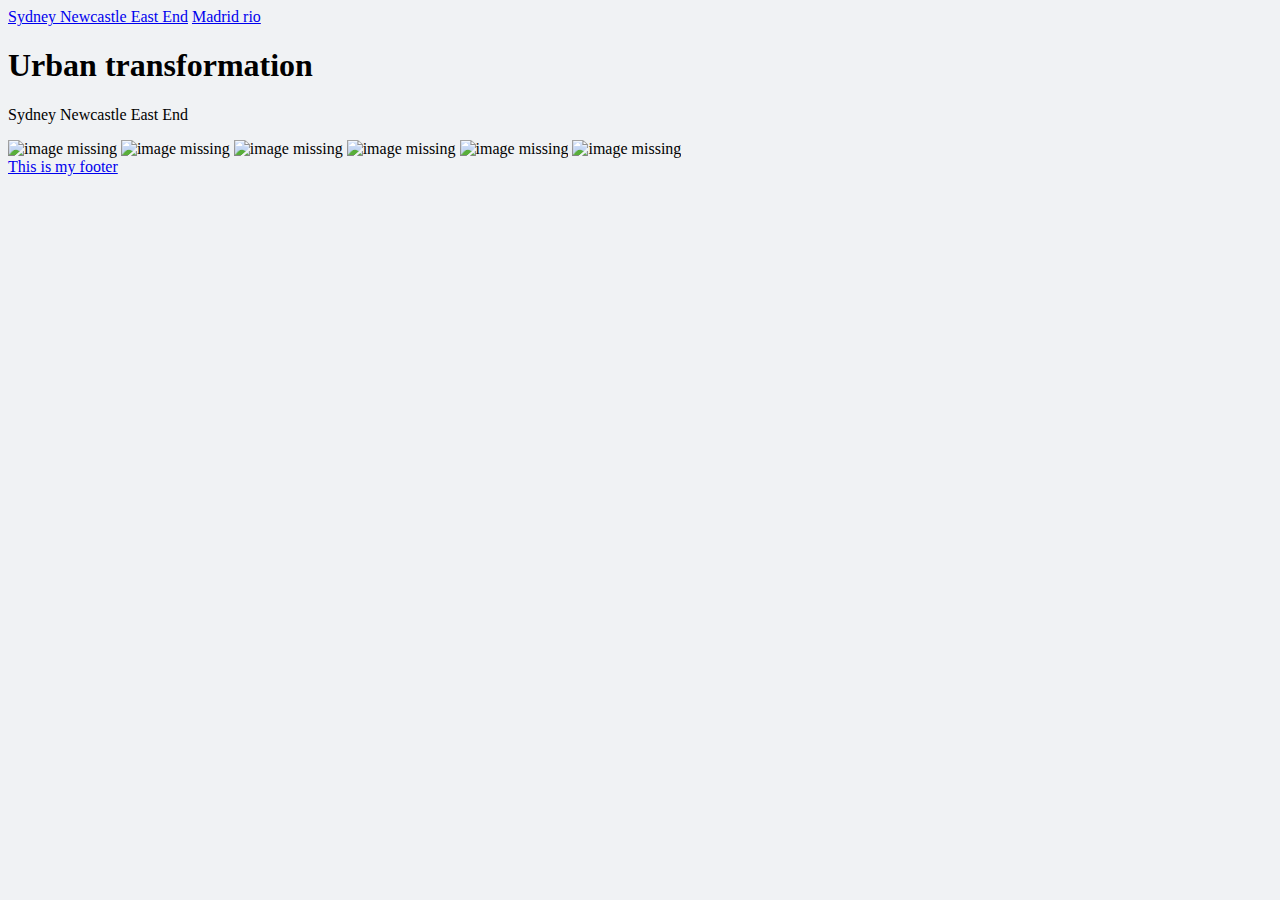
==== index.html @ 7683aa0b "Update index.html" ====
<!DOCTYPE html>
<html>

<head>
  <title>urban transformation site</title>
  <link rel="stylesheet" type="text/css" href="style.css"/>
</head>
  
  <body>
        <div class="topnav" id="myTopNav">
        <a href="index.html">Sydney Newcastle East End</a> 
         <a href="Madrid rio.html">Madrid rio</a> 

        </div>

  <h1>Urban transformation </h1>
  <p>Sydney Newcastle East End</p>
  <image src="PIC/NEW3.png" alt="image missing" />


  <image src="PIC/NEW (1).jpg" alt="image missing" />
    
 
  <image src="PIC/NEW (2).jpg" alt="image missing" />
    
 
  <image src="PIC/NEW4.jpg" alt="image missing" />
    
  
  <image src="PIC/NEW5.jpg" alt="image missing" />
    
     
  <image src="PIC/NEW S.jpg" alt="image missing" />
    
  <footer>
    <a href="https://github.com/sniperkar/CODE1230-Urban-Modelling-Assignment-1-">This is my footer</a>
  </footer>
</body>
</html>
---- style.css ----
html, body {
  font-family: 'Open Sans', serif;
  background: #F0F2F4;
}
.card {
  margin-bottom: 3rem;
}
.content-wrapper {
  margin-top: 3rem;
}
.card-footer-item {
  font-size: 12px;
  font-weight: bold;
  color: #666;
}
.card-header-title {
  display: block;
}
.card-content p {
  margin-bottom: 2rem;
}
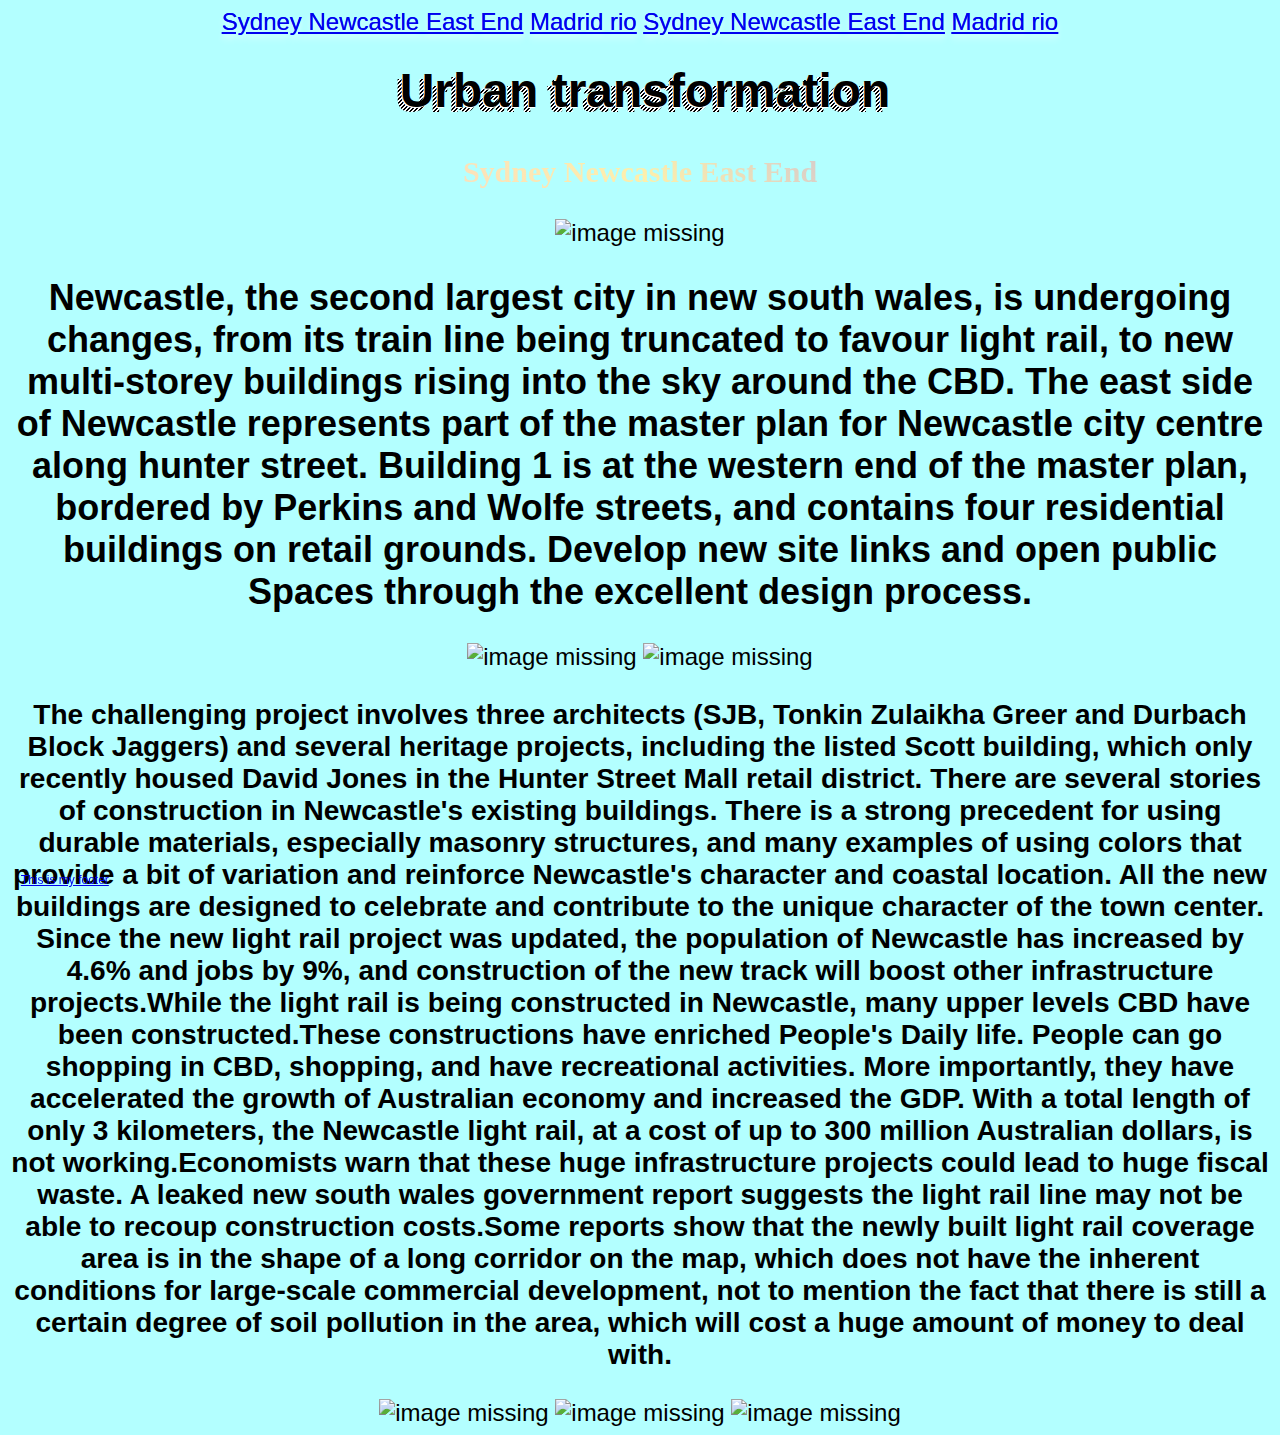
==== commit ed9cce2f: "Update index.html" ====
--- a/index.html
+++ b/index.html
@@ -11,19 +11,28 @@
         <div class="topnav" id="myTopNav">
         <a href="index.html">Sydney Newcastle East End</a> 
          <a href="Madrid rio.html">Madrid rio</a> 
+         <a href="diagram N.html">Sydney Newcastle East End</a> 
+         <a href="diagram M.html">Madrid rio</a> 
 
         </div>
 
   <h1>Urban transformation </h1>
   <p>Sydney Newcastle East End</p>
   <image src="PIC/NEW3.png" alt="image missing" />
+    
 
+  <h2>Newcastle, the second largest city in new south wales, is undergoing changes, from its train line being truncated to favour light rail, to new multi-storey buildings rising into the sky around the CBD.
+The east side of Newcastle represents part of the master plan for Newcastle city centre along hunter street. Building 1 is at the western end of the master plan, bordered by Perkins and Wolfe streets, and contains four residential buildings on retail grounds. Develop new site links and open public Spaces through the excellent design process. </h2>
 
   <image src="PIC/NEW (1).jpg" alt="image missing" />
     
  
   <image src="PIC/NEW (2).jpg" alt="image missing" />
-    
+    <h3>The challenging project involves three architects (SJB, Tonkin Zulaikha Greer and Durbach Block Jaggers) and several heritage projects, including the listed Scott building, which only recently housed David Jones in the Hunter Street Mall retail district.
+There are several stories of construction in Newcastle's existing buildings. There is a strong precedent for using durable materials, especially masonry structures, and many examples of using colors that provide a bit of variation and reinforce Newcastle's character and coastal location. All the new buildings are designed to celebrate and contribute to the unique character of the town center.
+Since the new light rail project was updated, the population of Newcastle has increased by 4.6% and jobs by 9%, and construction of the new track will boost other infrastructure projects.While the light rail is being constructed in Newcastle, many upper levels CBD have been constructed.These constructions have enriched People's Daily life. People can go shopping in CBD, shopping, and have recreational activities. More importantly, they have accelerated the growth of Australian economy and increased the GDP.
+
+With a total length of only 3 kilometers, the Newcastle light rail, at a cost of up to 300 million Australian dollars, is not working.Economists warn that these huge infrastructure projects could lead to huge fiscal waste. A leaked new south wales government report suggests the light rail line may not be able to recoup construction costs.Some reports show that the newly built light rail coverage area is in the shape of a long corridor on the map, which does not have the inherent conditions for large-scale commercial development, not to mention the fact that there is still a certain degree of soil pollution in the area, which will cost a huge amount of money to deal with.</h3>
  
   <image src="PIC/NEW4.jpg" alt="image missing" />
     
--- a/style.css
+++ b/style.css
@@ -1,21 +1,72 @@
-html, body {
-  font-family: 'Open Sans', serif;
-  background: #F0F2F4;
+.topnav
+{
+  color: transparent;
+background-color : blue;
+text-shadow : rgba(255,255,255,0.5) 0 5px 6px, rgba(255,255,255,0.2) 1px 3px 3px;
+-webkit-background-clip : text;
 }
-.card {
-  margin-bottom: 3rem;
+
+
+
+h1
+{
+background: #EEE url([data-uri]) repeat;
+text-shadow: 5px -5px black, 4px -4px white;
+font-weight: bold;
+-webkit-text-fill-color: transparent;
+-webkit-background-clip: text }
+
+
+
+p {
+                font-weight: 600;
+                font-size: 30px;
+                font-family: "Microsoft YaHei";
+                color: #8c888b;
+                background: -webkit-linear-gradient(45deg, #70f7fe, #fbd7c6, #fdefac, #bfb5dd, #bed5f5);
+                -moz-linear-gradient(45deg, #70f7fe, #fbd7c6, #fdefac, #bfb5dd, #bed5f5);
+                -ms-linear-gradient(45deg, #70f7fe, #fbd7c6, #fdefac, #bfb5dd, #bed5f5);
+                color: transparent;
+                
+                -webkit-background-clip: text;
+              
+                animation: ran 10s linear infinite;
+             
+            }
+
+            @keyframes ran {
+                from {
+                    backgroud-position: 0 0;
+                }
+                to {
+                    background-position: 2000px 0;
+                }
+            }
+
+body {
+background: #b3ffff;
+text-align: center;
+font-family: Helvetica;
+font-size:24px;
 }
-.content-wrapper {
-  margin-top: 3rem;
+
+img {
+max-width:80%;
 }
-.card-footer-item {
-  font-size: 12px;
-  font-weight: bold;
-  color: #666;
+
+footer {
+position: fixed;
+bottom: 0;  
+padding: 1%;
+font-size:12px;
 }
-.card-header-title {
-  display: block;
+
+
+
+
+
+
+.topnav a:hover {
+background-color: #e6fff5;
+  color:#b3fff0;
 }
-.card-content p {
-  margin-bottom: 2rem;
-}
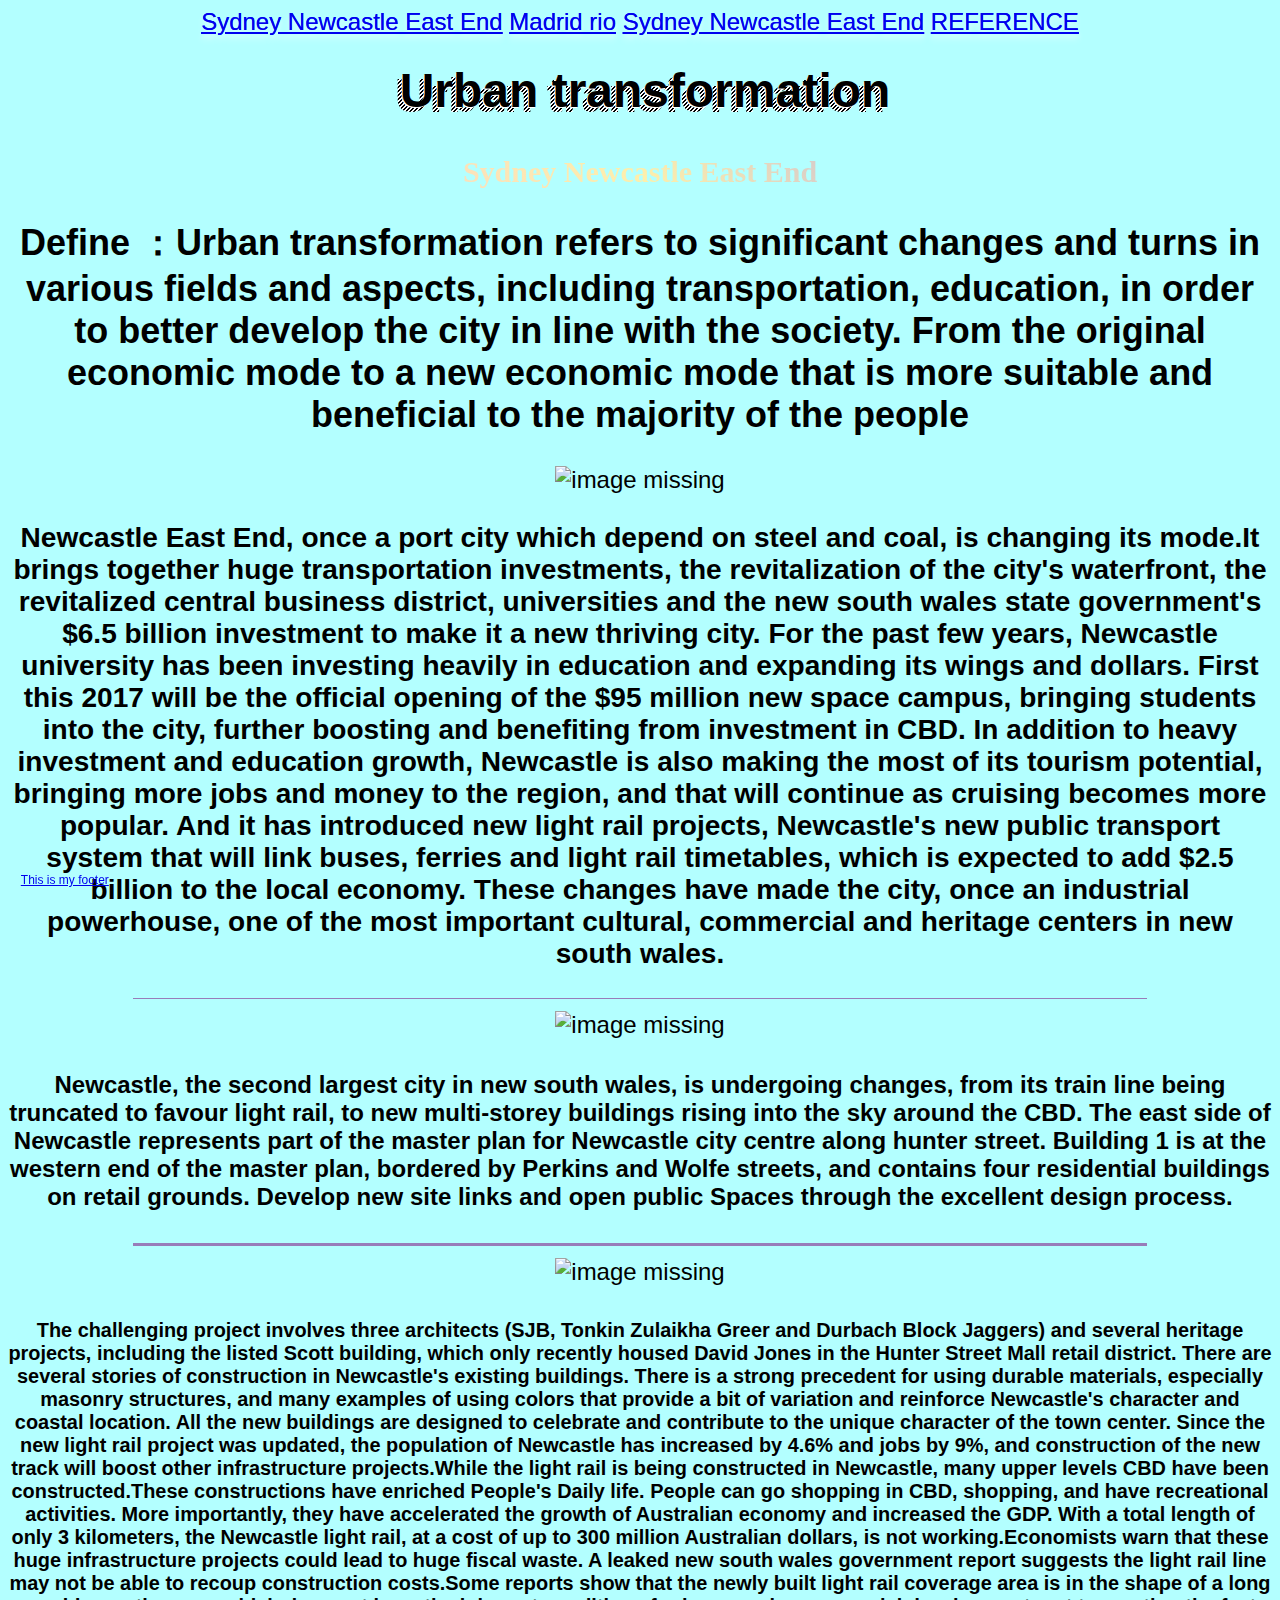
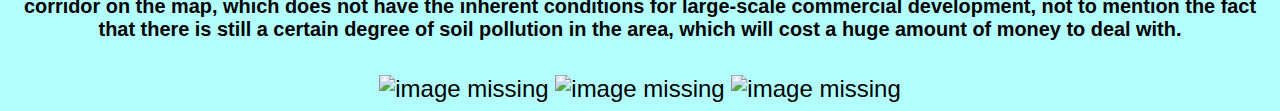
==== commit 89ae5648: "Update index.html" ====
--- a/index.html
+++ b/index.html
@@ -12,27 +12,45 @@
         <a href="index.html">Sydney Newcastle East End</a> 
          <a href="Madrid rio.html">Madrid rio</a> 
          <a href="diagram N.html">Sydney Newcastle East End</a> 
-         <a href="diagram M.html">Madrid rio</a> 
+         <a href="diagram M.html">REFERENCE</a> 
 
         </div>
 
   <h1>Urban transformation </h1>
   <p>Sydney Newcastle East End</p>
+  <h2>Define ：Urban transformation refers to significant changes and turns in various fields and aspects, including transportation, education, in order to better develop the city in line with the society. From the original economic mode to a new economic mode that is more suitable and beneficial to the majority of the people</h2>
+    
   <image src="PIC/NEW3.png" alt="image missing" />
+  <h3>Newcastle East End, once a port city which depend on steel and coal, is changing its mode.It brings together huge transportation investments, the revitalization of the city's waterfront, the revitalized central business district, universities and the new south wales state government's $6.5 billion investment to make it a new thriving city.
+
+
+For the past few years, Newcastle university has been investing heavily in education and expanding its wings and dollars.
+First this 2017 will be the official opening of the $95 million new space campus, bringing students into the city, further boosting and benefiting from investment in CBD.
+In addition to heavy investment and education growth, Newcastle is also making the most of its tourism potential, bringing more jobs and money to the region, and that will continue as cruising becomes more popular.
+And it has introduced new light rail projects, Newcastle's new public transport system that will link buses, ferries and light rail timetables, which is expected to add $2.5 billion to the local economy.
+These changes have made the city, once an industrial powerhouse, one of the most important cultural, commercial and heritage centers in new south wales.</h3>
+ 
     
+    <HR style="FILTER: progid:DXImageTransform.Microsoft.Shadow(color:#987cb9,direction:145,strength:15)" width="80%" color=#987cb9 SIZE=1>
+    
+    <image src="PIC/NEW (1).jpg" alt="image missing" />
+    
+    
+  <h4>Newcastle, the second largest city in new south wales, is undergoing changes, from its train line being truncated to favour light rail, to new multi-storey buildings rising into the sky around the CBD.
+The east side of Newcastle represents part of the master plan for Newcastle city centre along hunter street. Building 1 is at the western end of the master plan, bordered by Perkins and Wolfe streets, and contains four residential buildings on retail grounds. Develop new site links and open public Spaces through the excellent design process. </h4>
 
-  <h2>Newcastle, the second largest city in new south wales, is undergoing changes, from its train line being truncated to favour light rail, to new multi-storey buildings rising into the sky around the CBD.
-The east side of Newcastle represents part of the master plan for Newcastle city centre along hunter street. Building 1 is at the western end of the master plan, bordered by Perkins and Wolfe streets, and contains four residential buildings on retail grounds. Develop new site links and open public Spaces through the excellent design process. </h2>
-
-  <image src="PIC/NEW (1).jpg" alt="image missing" />
+    
+    <HR style="FILTER: progid:DXImageTransform.Microsoft.Shadow(color:#987cb9,direction:145,strength:15)" width="80%" color=#987cb9 SIZE=3>
+      
+  
     
  
   <image src="PIC/NEW (2).jpg" alt="image missing" />
-    <h3>The challenging project involves three architects (SJB, Tonkin Zulaikha Greer and Durbach Block Jaggers) and several heritage projects, including the listed Scott building, which only recently housed David Jones in the Hunter Street Mall retail district.
+    <h5>The challenging project involves three architects (SJB, Tonkin Zulaikha Greer and Durbach Block Jaggers) and several heritage projects, including the listed Scott building, which only recently housed David Jones in the Hunter Street Mall retail district.
 There are several stories of construction in Newcastle's existing buildings. There is a strong precedent for using durable materials, especially masonry structures, and many examples of using colors that provide a bit of variation and reinforce Newcastle's character and coastal location. All the new buildings are designed to celebrate and contribute to the unique character of the town center.
 Since the new light rail project was updated, the population of Newcastle has increased by 4.6% and jobs by 9%, and construction of the new track will boost other infrastructure projects.While the light rail is being constructed in Newcastle, many upper levels CBD have been constructed.These constructions have enriched People's Daily life. People can go shopping in CBD, shopping, and have recreational activities. More importantly, they have accelerated the growth of Australian economy and increased the GDP.
 
-With a total length of only 3 kilometers, the Newcastle light rail, at a cost of up to 300 million Australian dollars, is not working.Economists warn that these huge infrastructure projects could lead to huge fiscal waste. A leaked new south wales government report suggests the light rail line may not be able to recoup construction costs.Some reports show that the newly built light rail coverage area is in the shape of a long corridor on the map, which does not have the inherent conditions for large-scale commercial development, not to mention the fact that there is still a certain degree of soil pollution in the area, which will cost a huge amount of money to deal with.</h3>
+With a total length of only 3 kilometers, the Newcastle light rail, at a cost of up to 300 million Australian dollars, is not working.Economists warn that these huge infrastructure projects could lead to huge fiscal waste. A leaked new south wales government report suggests the light rail line may not be able to recoup construction costs.Some reports show that the newly built light rail coverage area is in the shape of a long corridor on the map, which does not have the inherent conditions for large-scale commercial development, not to mention the fact that there is still a certain degree of soil pollution in the area, which will cost a huge amount of money to deal with.</h5>
  
   <image src="PIC/NEW4.jpg" alt="image missing" />
     
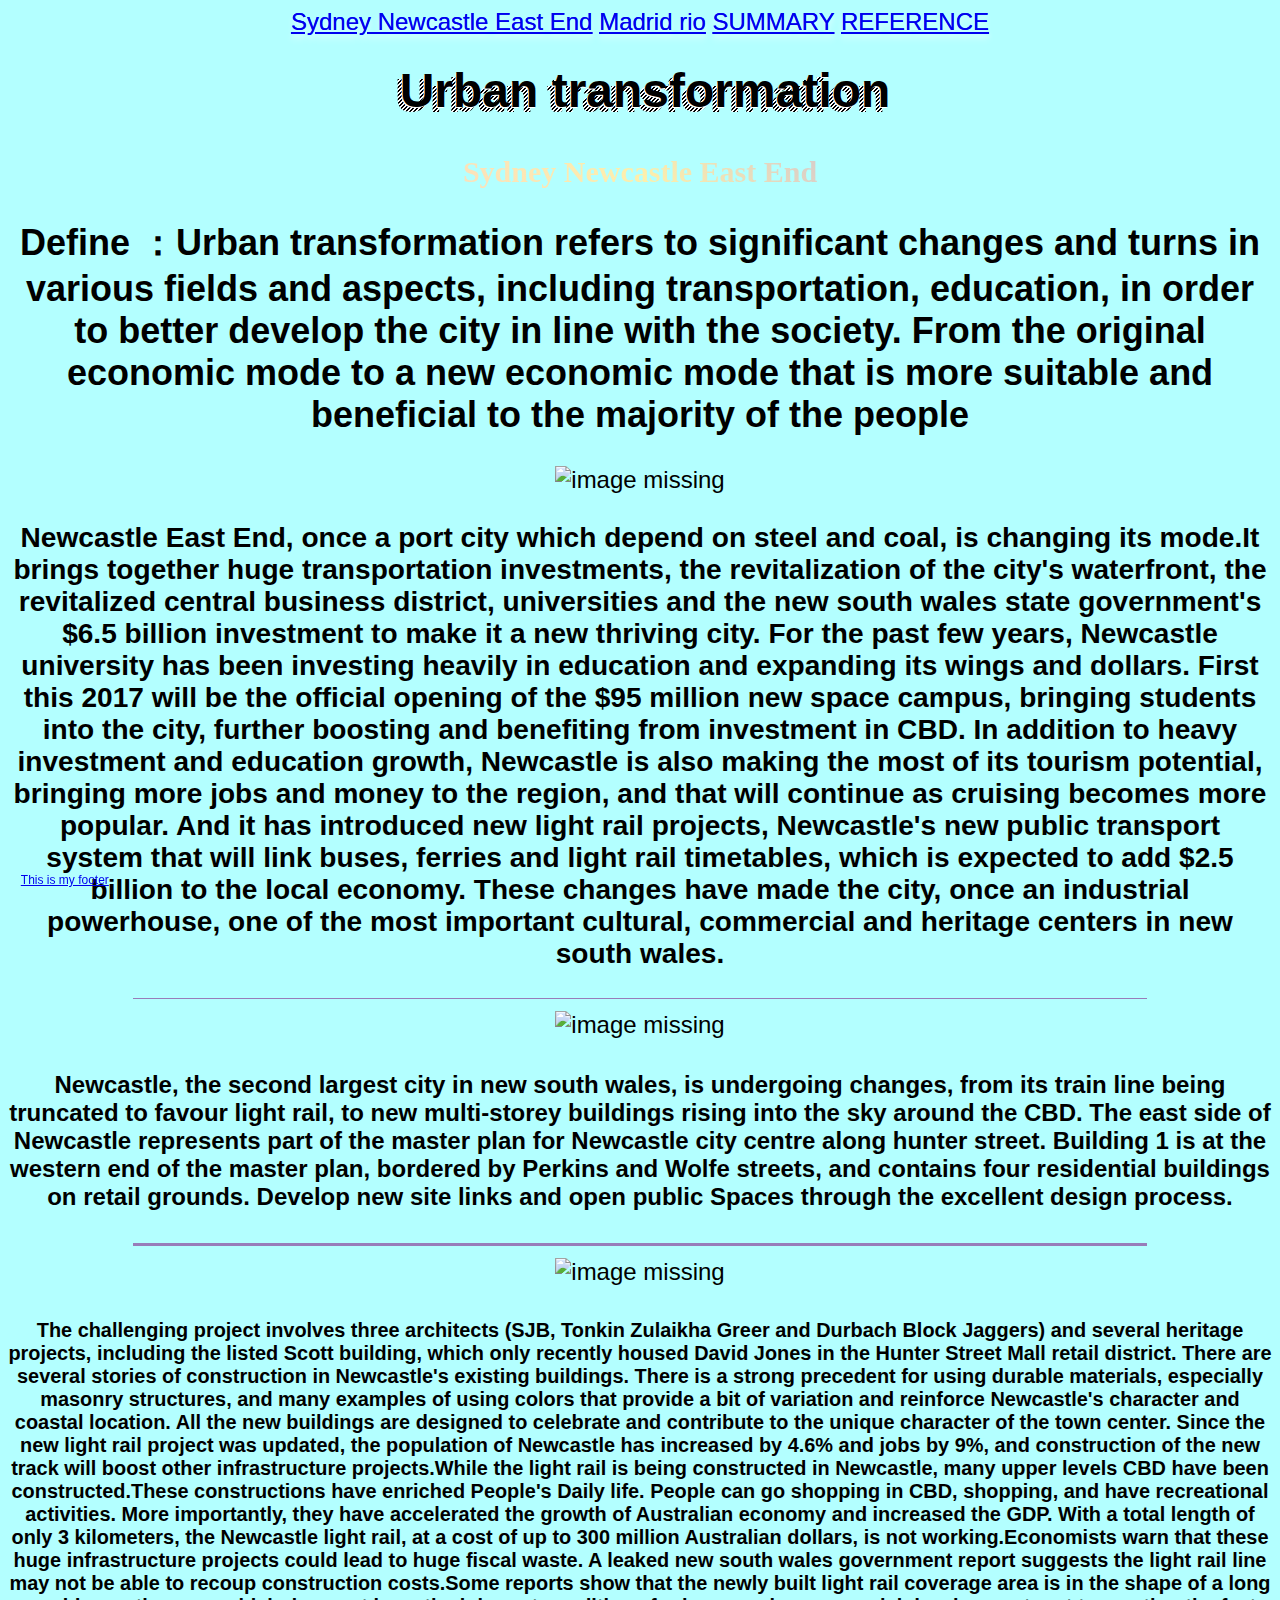
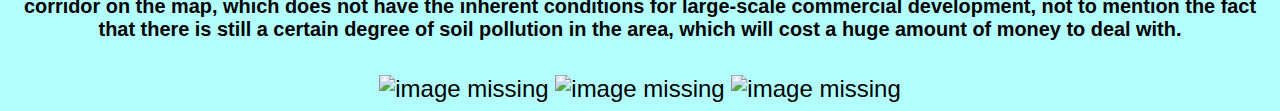
==== commit 8a84fa5d: "Update index.html" ====
--- a/index.html
+++ b/index.html
@@ -11,7 +11,7 @@
         <div class="topnav" id="myTopNav">
         <a href="index.html">Sydney Newcastle East End</a> 
          <a href="Madrid rio.html">Madrid rio</a> 
-         <a href="diagram N.html">Sydney Newcastle East End</a> 
+         <a href="diagram N.html">SUMMARY</a> 
          <a href="diagram M.html">REFERENCE</a> 
 
         </div>
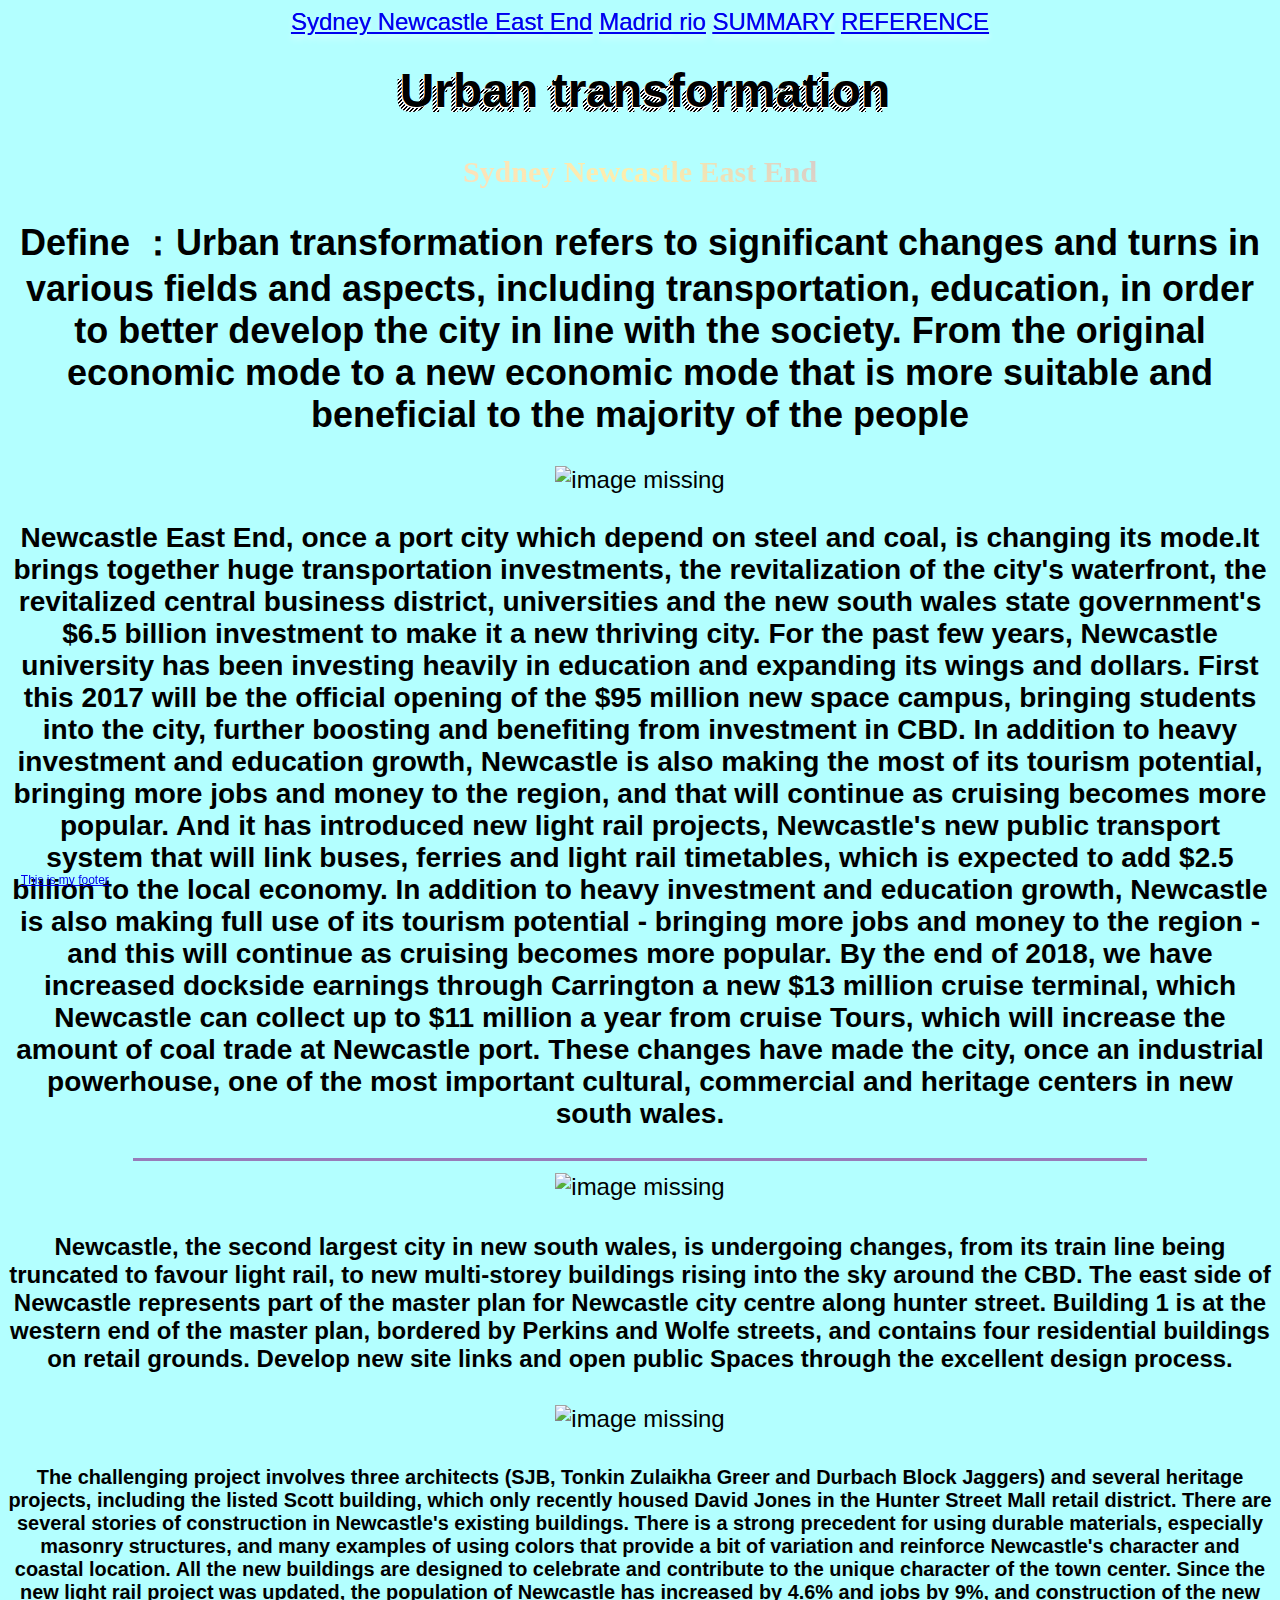
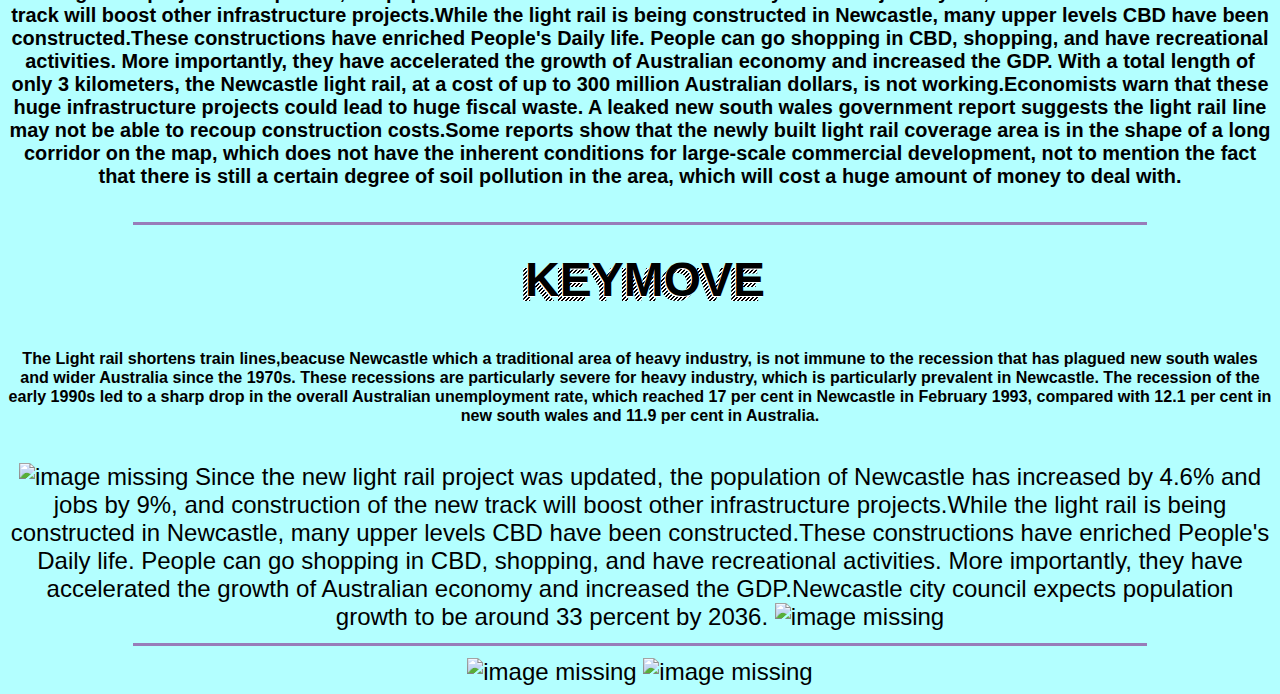
==== commit 5fd1ba93: "Update index.html" ====
--- a/index.html
+++ b/index.html
@@ -28,10 +28,11 @@
 First this 2017 will be the official opening of the $95 million new space campus, bringing students into the city, further boosting and benefiting from investment in CBD.
 In addition to heavy investment and education growth, Newcastle is also making the most of its tourism potential, bringing more jobs and money to the region, and that will continue as cruising becomes more popular.
 And it has introduced new light rail projects, Newcastle's new public transport system that will link buses, ferries and light rail timetables, which is expected to add $2.5 billion to the local economy.
+In addition to heavy investment and education growth, Newcastle is also making full use of its tourism potential - bringing more jobs and money to the region - and this will continue as cruising becomes more popular. By the end of 2018, we have increased dockside earnings through Carrington a new $13 million cruise terminal, which Newcastle can collect up to $11 million a year from cruise Tours, which will increase the amount of coal trade at Newcastle port.
 These changes have made the city, once an industrial powerhouse, one of the most important cultural, commercial and heritage centers in new south wales.</h3>
  
     
-    <HR style="FILTER: progid:DXImageTransform.Microsoft.Shadow(color:#987cb9,direction:145,strength:15)" width="80%" color=#987cb9 SIZE=1>
+    <HR style="FILTER: progid:DXImageTransform.Microsoft.Shadow(color:#987cb9,direction:145,strength:15)" width="80%" color=#987cb9 SIZE=3>
     
     <image src="PIC/NEW (1).jpg" alt="image missing" />
     
@@ -40,25 +41,37 @@
 The east side of Newcastle represents part of the master plan for Newcastle city centre along hunter street. Building 1 is at the western end of the master plan, bordered by Perkins and Wolfe streets, and contains four residential buildings on retail grounds. Develop new site links and open public Spaces through the excellent design process. </h4>
 
     
-    <HR style="FILTER: progid:DXImageTransform.Microsoft.Shadow(color:#987cb9,direction:145,strength:15)" width="80%" color=#987cb9 SIZE=3>
-      
+   
   
     
  
   <image src="PIC/NEW (2).jpg" alt="image missing" />
     <h5>The challenging project involves three architects (SJB, Tonkin Zulaikha Greer and Durbach Block Jaggers) and several heritage projects, including the listed Scott building, which only recently housed David Jones in the Hunter Street Mall retail district.
-There are several stories of construction in Newcastle's existing buildings. There is a strong precedent for using durable materials, especially masonry structures, and many examples of using colors that provide a bit of variation and reinforce Newcastle's character and coastal location. All the new buildings are designed to celebrate and contribute to the unique character of the town center.
+There are several stories of construction in Newcastle's existing buildings. There is a strong precedent for using durable materials, especially masonry structures, and many examples of using colors that provide a bit of variation and reinforce Newcastle's character and coastal location. 
+      All the new buildings are designed to celebrate and contribute to the unique character of the town center.
 Since the new light rail project was updated, the population of Newcastle has increased by 4.6% and jobs by 9%, and construction of the new track will boost other infrastructure projects.While the light rail is being constructed in Newcastle, many upper levels CBD have been constructed.These constructions have enriched People's Daily life. People can go shopping in CBD, shopping, and have recreational activities. More importantly, they have accelerated the growth of Australian economy and increased the GDP.
 
 With a total length of only 3 kilometers, the Newcastle light rail, at a cost of up to 300 million Australian dollars, is not working.Economists warn that these huge infrastructure projects could lead to huge fiscal waste. A leaked new south wales government report suggests the light rail line may not be able to recoup construction costs.Some reports show that the newly built light rail coverage area is in the shape of a long corridor on the map, which does not have the inherent conditions for large-scale commercial development, not to mention the fact that there is still a certain degree of soil pollution in the area, which will cost a huge amount of money to deal with.</h5>
- 
-  <image src="PIC/NEW4.jpg" alt="image missing" />
-    
   
-  <image src="PIC/NEW5.jpg" alt="image missing" />
+      <HR style="FILTER: progid:DXImageTransform.Microsoft.Shadow(color:#987cb9,direction:145,strength:15)" width="80%" color=#987cb9 SIZE=3>
+      
+  <h1>KEYMOVE</h1>
+     <h6>The Light rail shortens train lines,beacuse Newcastle which a traditional area of heavy industry, is not immune to the recession that has plagued new south wales and wider Australia since the 1970s. These recessions are particularly severe for heavy industry, which is particularly prevalent in Newcastle. The recession of the early 1990s led to a sharp drop in the overall Australian unemployment rate, which reached 17 per cent in Newcastle in February 1993, compared with 12.1 per cent in new south wales and 11.9 per cent in Australia.
+      </h6>
+      
+      <image src="  " alt="image missing" />
+      <h7>
+Since the new light rail project was updated, the population of Newcastle has increased by 4.6% and jobs by 9%, and construction of the new track will boost other infrastructure projects.While the light rail is being constructed in Newcastle, many upper levels CBD have been constructed.These constructions have enriched People's Daily life. People can go shopping in CBD, shopping, and have recreational activities. More importantly, they have accelerated the growth of Australian economy and increased the GDP.Newcastle city council expects population growth to be around 33 percent by 2036.</h7>
+        <image src="PIC/NEW S.jpg" alt="image missing" />
+      <HR style="FILTER: progid:DXImageTransform.Microsoft.Shadow(color:#987cb9,direction:145,strength:15)" width="80%" color=#987cb9 SIZE=3>
+     
+        
+        <image src="PIC/NEW4.jpg" alt="image missing" />
+        
+      <image src="PIC/NEW5.jpg" alt="image missing" />
     
      
-  <image src="PIC/NEW S.jpg" alt="image missing" />
+
     
   <footer>
     <a href="https://github.com/sniperkar/CODE1230-Urban-Modelling-Assignment-1-">This is my footer</a>
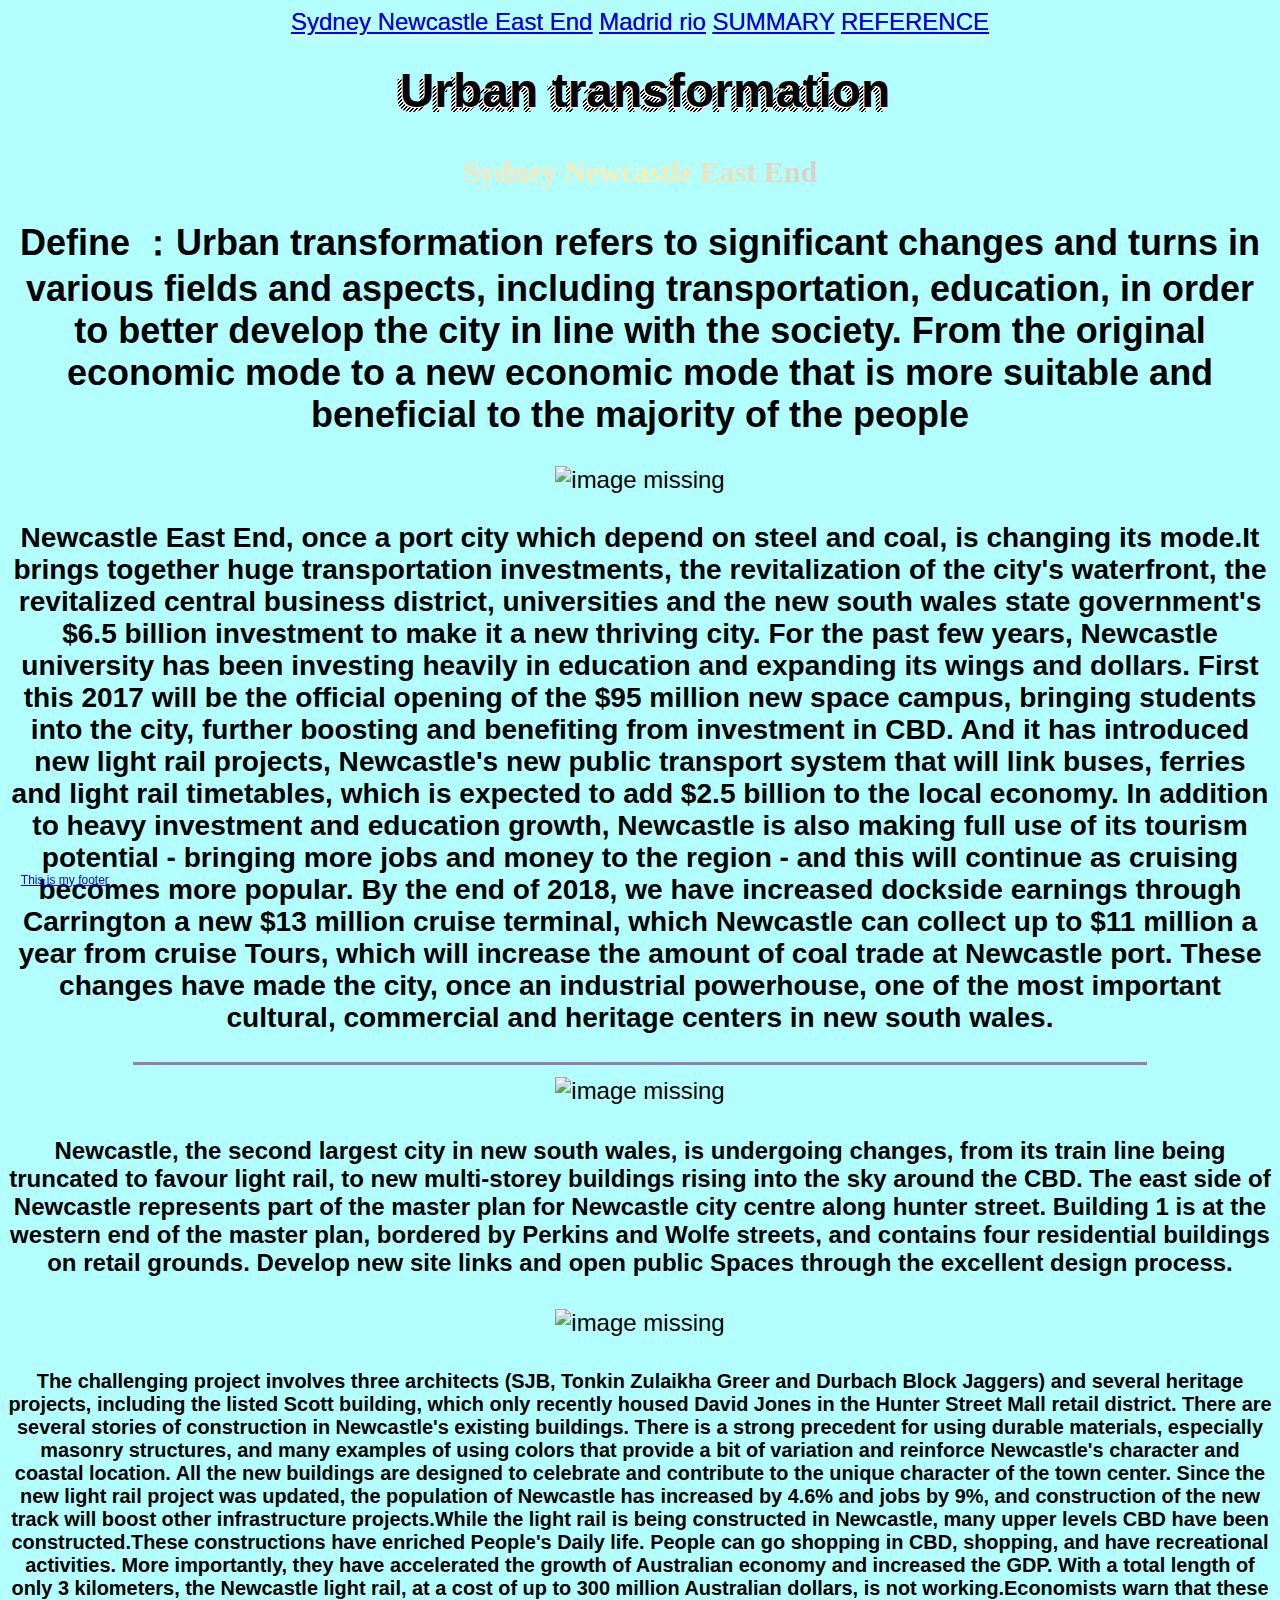
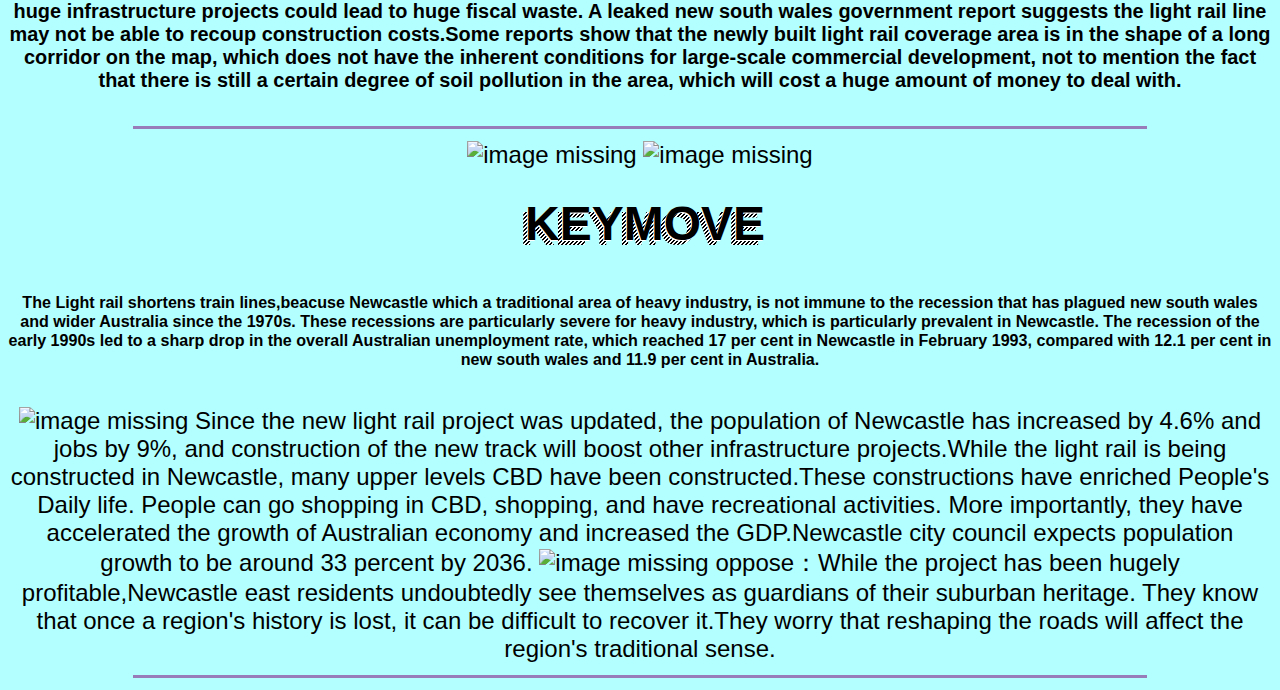
==== commit 13482051: "Update index.html" ====
--- a/index.html
+++ b/index.html
@@ -26,8 +26,9 @@
 
 For the past few years, Newcastle university has been investing heavily in education and expanding its wings and dollars.
 First this 2017 will be the official opening of the $95 million new space campus, bringing students into the city, further boosting and benefiting from investment in CBD.
-In addition to heavy investment and education growth, Newcastle is also making the most of its tourism potential, bringing more jobs and money to the region, and that will continue as cruising becomes more popular.
+
 And it has introduced new light rail projects, Newcastle's new public transport system that will link buses, ferries and light rail timetables, which is expected to add $2.5 billion to the local economy.
+    
 In addition to heavy investment and education growth, Newcastle is also making full use of its tourism potential - bringing more jobs and money to the region - and this will continue as cruising becomes more popular. By the end of 2018, we have increased dockside earnings through Carrington a new $13 million cruise terminal, which Newcastle can collect up to $11 million a year from cruise Tours, which will increase the amount of coal trade at Newcastle port.
 These changes have made the city, once an industrial powerhouse, one of the most important cultural, commercial and heritage centers in new south wales.</h3>
  
@@ -54,21 +55,29 @@
 With a total length of only 3 kilometers, the Newcastle light rail, at a cost of up to 300 million Australian dollars, is not working.Economists warn that these huge infrastructure projects could lead to huge fiscal waste. A leaked new south wales government report suggests the light rail line may not be able to recoup construction costs.Some reports show that the newly built light rail coverage area is in the shape of a long corridor on the map, which does not have the inherent conditions for large-scale commercial development, not to mention the fact that there is still a certain degree of soil pollution in the area, which will cost a huge amount of money to deal with.</h5>
   
       <HR style="FILTER: progid:DXImageTransform.Microsoft.Shadow(color:#987cb9,direction:145,strength:15)" width="80%" color=#987cb9 SIZE=3>
-      
+              
+        <image src="PIC/NEW4.jpg" alt="image missing" />
+        
+      <image src="PIC/NEW5.jpg" alt="image missing" />
+        
   <h1>KEYMOVE</h1>
      <h6>The Light rail shortens train lines,beacuse Newcastle which a traditional area of heavy industry, is not immune to the recession that has plagued new south wales and wider Australia since the 1970s. These recessions are particularly severe for heavy industry, which is particularly prevalent in Newcastle. The recession of the early 1990s led to a sharp drop in the overall Australian unemployment rate, which reached 17 per cent in Newcastle in February 1993, compared with 12.1 per cent in new south wales and 11.9 per cent in Australia.
       </h6>
       
       <image src="  " alt="image missing" />
       <h7>
-Since the new light rail project was updated, the population of Newcastle has increased by 4.6% and jobs by 9%, and construction of the new track will boost other infrastructure projects.While the light rail is being constructed in Newcastle, many upper levels CBD have been constructed.These constructions have enriched People's Daily life. People can go shopping in CBD, shopping, and have recreational activities. More importantly, they have accelerated the growth of Australian economy and increased the GDP.Newcastle city council expects population growth to be around 33 percent by 2036.</h7>
+Since the new light rail project was updated, the population of Newcastle has increased by 4.6% and jobs by 9%, and construction of the new track will boost other infrastructure projects.While the light rail is being constructed in Newcastle, many upper levels CBD have been constructed.These constructions have enriched People's Daily life. People can go shopping in CBD, shopping, and have recreational activities. More importantly, they have accelerated the growth of Australian economy and increased the GDP.Newcastle city council expects population growth to be around 33 percent by 2036.</h8>
+        
+        
+        
         <image src="PIC/NEW S.jpg" alt="image missing" />
+        
+        
+        <h8>
+          oppose：While the project has been hugely profitable,Newcastle east residents undoubtedly see themselves as guardians of their suburban heritage. They know that once a region's history is lost, it can be difficult to recover it.They worry that reshaping the roads will affect the region's traditional sense.</h8>
       <HR style="FILTER: progid:DXImageTransform.Microsoft.Shadow(color:#987cb9,direction:145,strength:15)" width="80%" color=#987cb9 SIZE=3>
      
-        
-        <image src="PIC/NEW4.jpg" alt="image missing" />
-        
-      <image src="PIC/NEW5.jpg" alt="image missing" />
+
     
      
 
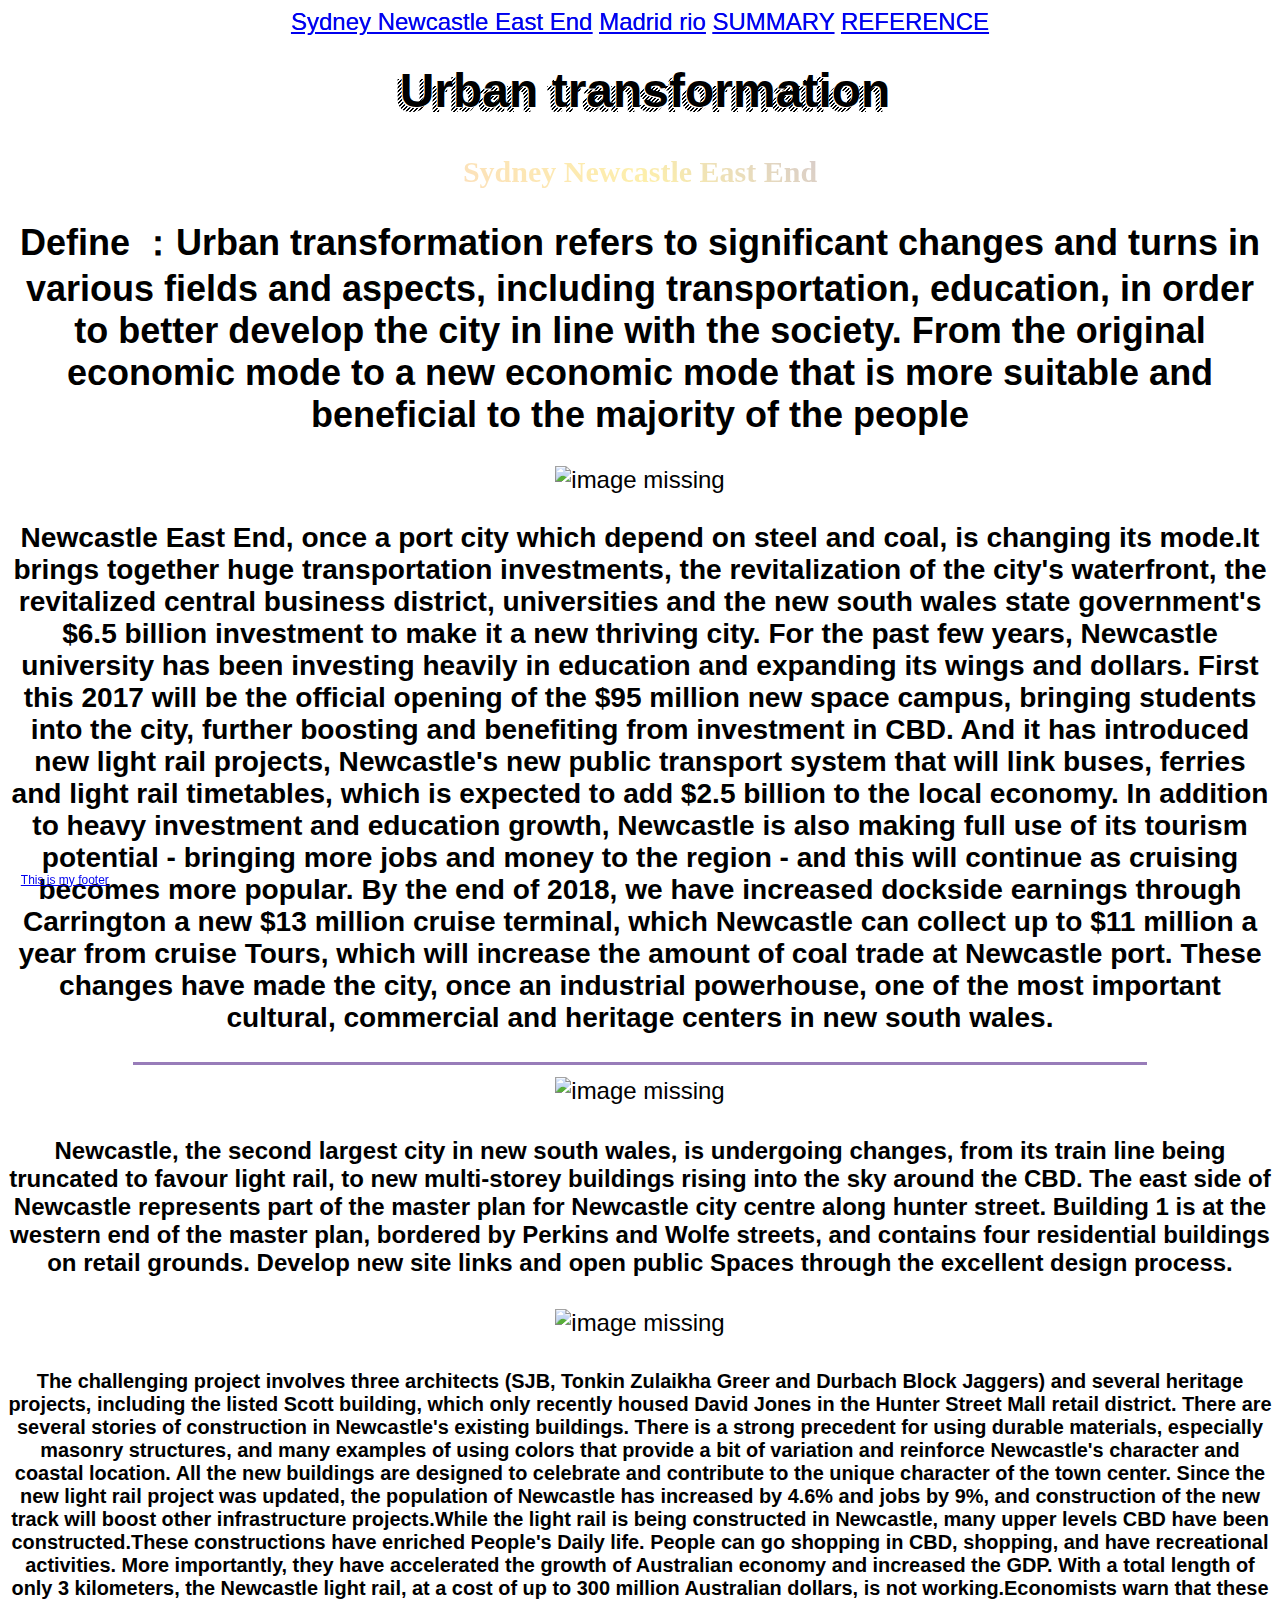
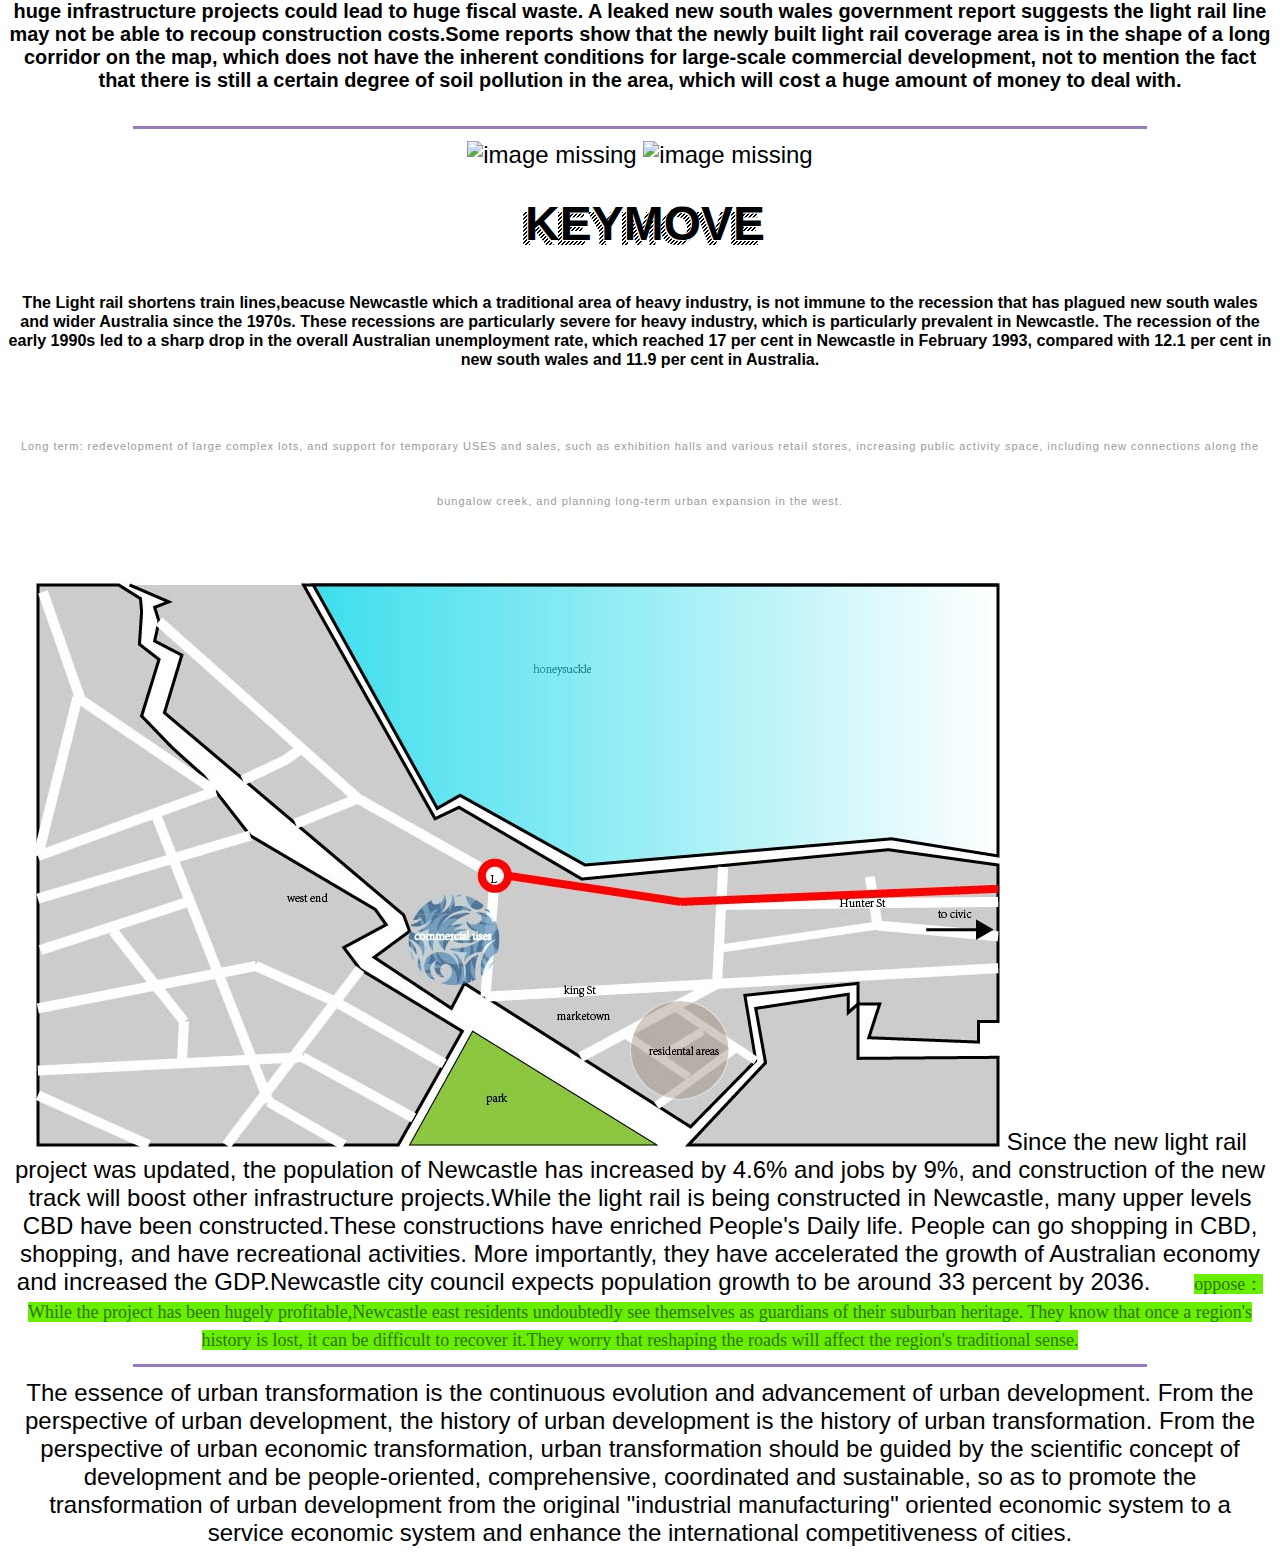
==== commit 3032194d: "Update index.html" ====
--- a/index.html
+++ b/index.html
@@ -62,24 +62,25 @@
         
   <h1>KEYMOVE</h1>
      <h6>The Light rail shortens train lines,beacuse Newcastle which a traditional area of heavy industry, is not immune to the recession that has plagued new south wales and wider Australia since the 1970s. These recessions are particularly severe for heavy industry, which is particularly prevalent in Newcastle. The recession of the early 1990s led to a sharp drop in the overall Australian unemployment rate, which reached 17 per cent in Newcastle in February 1993, compared with 12.1 per cent in new south wales and 11.9 per cent in Australia.
-      </h6>
+      </h6><h8>Long term: redevelopment of large complex lots, and support for temporary USES and sales, such as exhibition halls and various retail stores, increasing public activity space, including new connections along the bungalow creek, and planning long-term urban expansion in the west.</h8>
       
-      <image src="  " alt="image missing" />
+      <image src="west.jpg" alt="image missing" />
       <h7>
-Since the new light rail project was updated, the population of Newcastle has increased by 4.6% and jobs by 9%, and construction of the new track will boost other infrastructure projects.While the light rail is being constructed in Newcastle, many upper levels CBD have been constructed.These constructions have enriched People's Daily life. People can go shopping in CBD, shopping, and have recreational activities. More importantly, they have accelerated the growth of Australian economy and increased the GDP.Newcastle city council expects population growth to be around 33 percent by 2036.</h8>
+Since the new light rail project was updated, the population of Newcastle has increased by 4.6% and jobs by 9%, and construction of the new track will boost other infrastructure projects.While the light rail is being constructed in Newcastle, many upper levels CBD have been constructed.These constructions have enriched People's Daily life. People can go shopping in CBD, shopping, and have recreational activities. More importantly, they have accelerated the growth of Australian economy and increased the GDP.Newcastle city council expects population growth to be around 33 percent by 2036.</h7>
         
         
         
-        <image src="PIC/NEW S.jpg" alt="image missing" />
+     
         
         
-        <h8>
-          oppose：While the project has been hugely profitable,Newcastle east residents undoubtedly see themselves as guardians of their suburban heritage. They know that once a region's history is lost, it can be difficult to recover it.They worry that reshaping the roads will affect the region's traditional sense.</h8>
+        <h9>
+          oppose：While the project has been hugely profitable,Newcastle east residents undoubtedly see themselves as guardians of their suburban heritage. They know that once a region's history is lost, it can be difficult to recover it.They worry that reshaping the roads will affect the region's traditional sense.</h9>
+   
       <HR style="FILTER: progid:DXImageTransform.Microsoft.Shadow(color:#987cb9,direction:145,strength:15)" width="80%" color=#987cb9 SIZE=3>
      
 
-    
-     
+      
+    <h10> The essence of urban transformation is the continuous evolution and advancement of urban development. From the perspective of urban development, the history of urban development is the history of urban transformation. From the perspective of urban economic transformation, urban transformation should be guided by the scientific concept of development and be people-oriented, comprehensive, coordinated and sustainable, so as to promote the transformation of urban development from the original "industrial manufacturing" oriented economic system to a service economic system and enhance the international competitiveness of cities.</h10>
 
     
   <footer>
--- a/style.css
+++ b/style.css
@@ -15,6 +15,26 @@
 font-weight: bold;
 -webkit-text-fill-color: transparent;
 -webkit-background-clip: text }
+
+
+h8
+{     
+      width:auto; margin-top:12px; 
+      float:right; font-family:"Trebuchet MS", Arial, Helvetica, sans-serif;
+      font-size:11px; 
+      color:#999999;
+      line-height:55px;
+      letter-spacing:1px
+}
+
+h9
+{
+        width:130px; height:20px;
+        background:url(images/servicesbg.gif) 0 0 repeat-x #68EF00; 
+        color:#317400;
+        font:18px/14px Georgia, "Times New Roman", Times, serif;
+        margin:34px 0 0 37px;
+}
 
 
 
@@ -44,15 +64,14 @@
             }
 
 body {
-background: #b3ffff;
+background: #e6f3ff
+  rgb(230, 243, 255)
+  hsl(209, 100%, 95%);
 text-align: center;
 font-family: Helvetica;
 font-size:24px;
 }
 
-img {
-max-width:80%;
-}
 
 footer {
 position: fixed;
@@ -67,6 +86,7 @@
 
 
 .topnav a:hover {
-background-color: #e6fff5;
-  color:#b3fff0;
+  color:#b3fff0
+    rgb(179, 255, 240)
+hsl(168, 100%, 85%);
 }
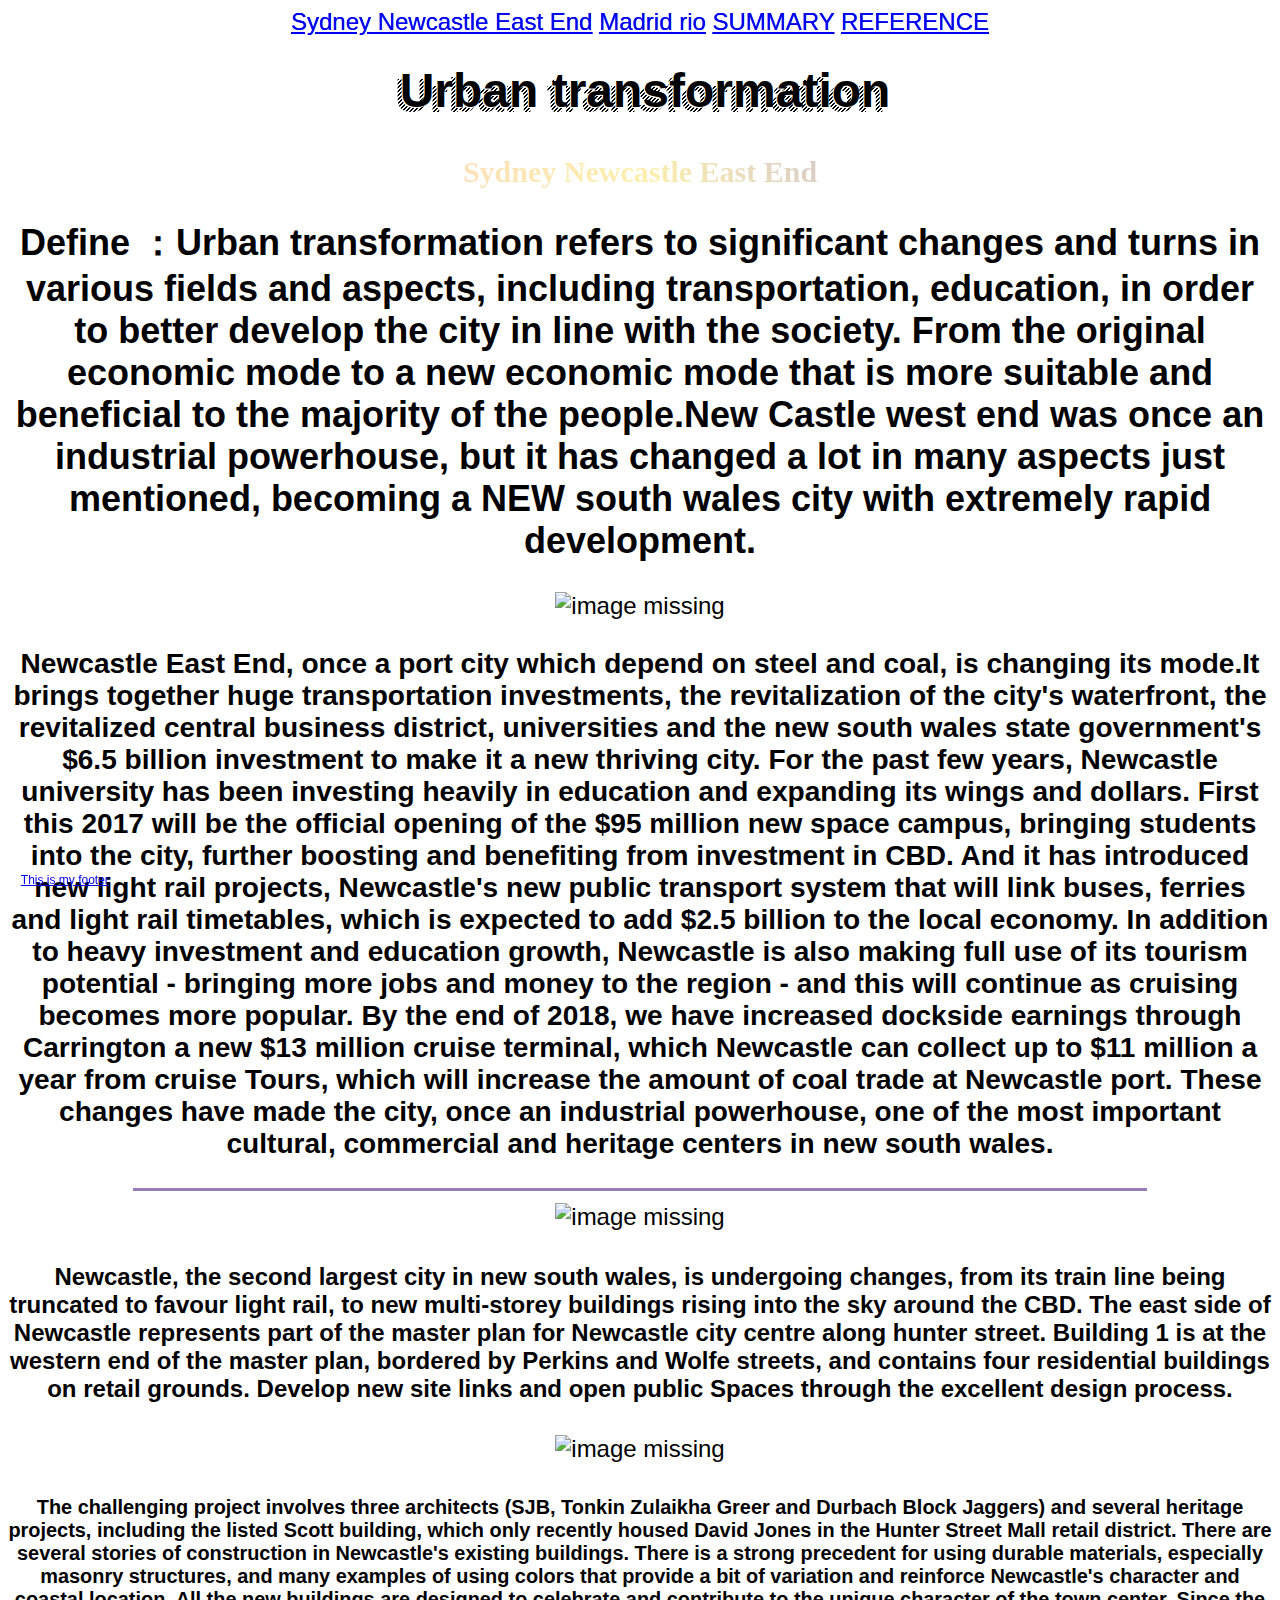
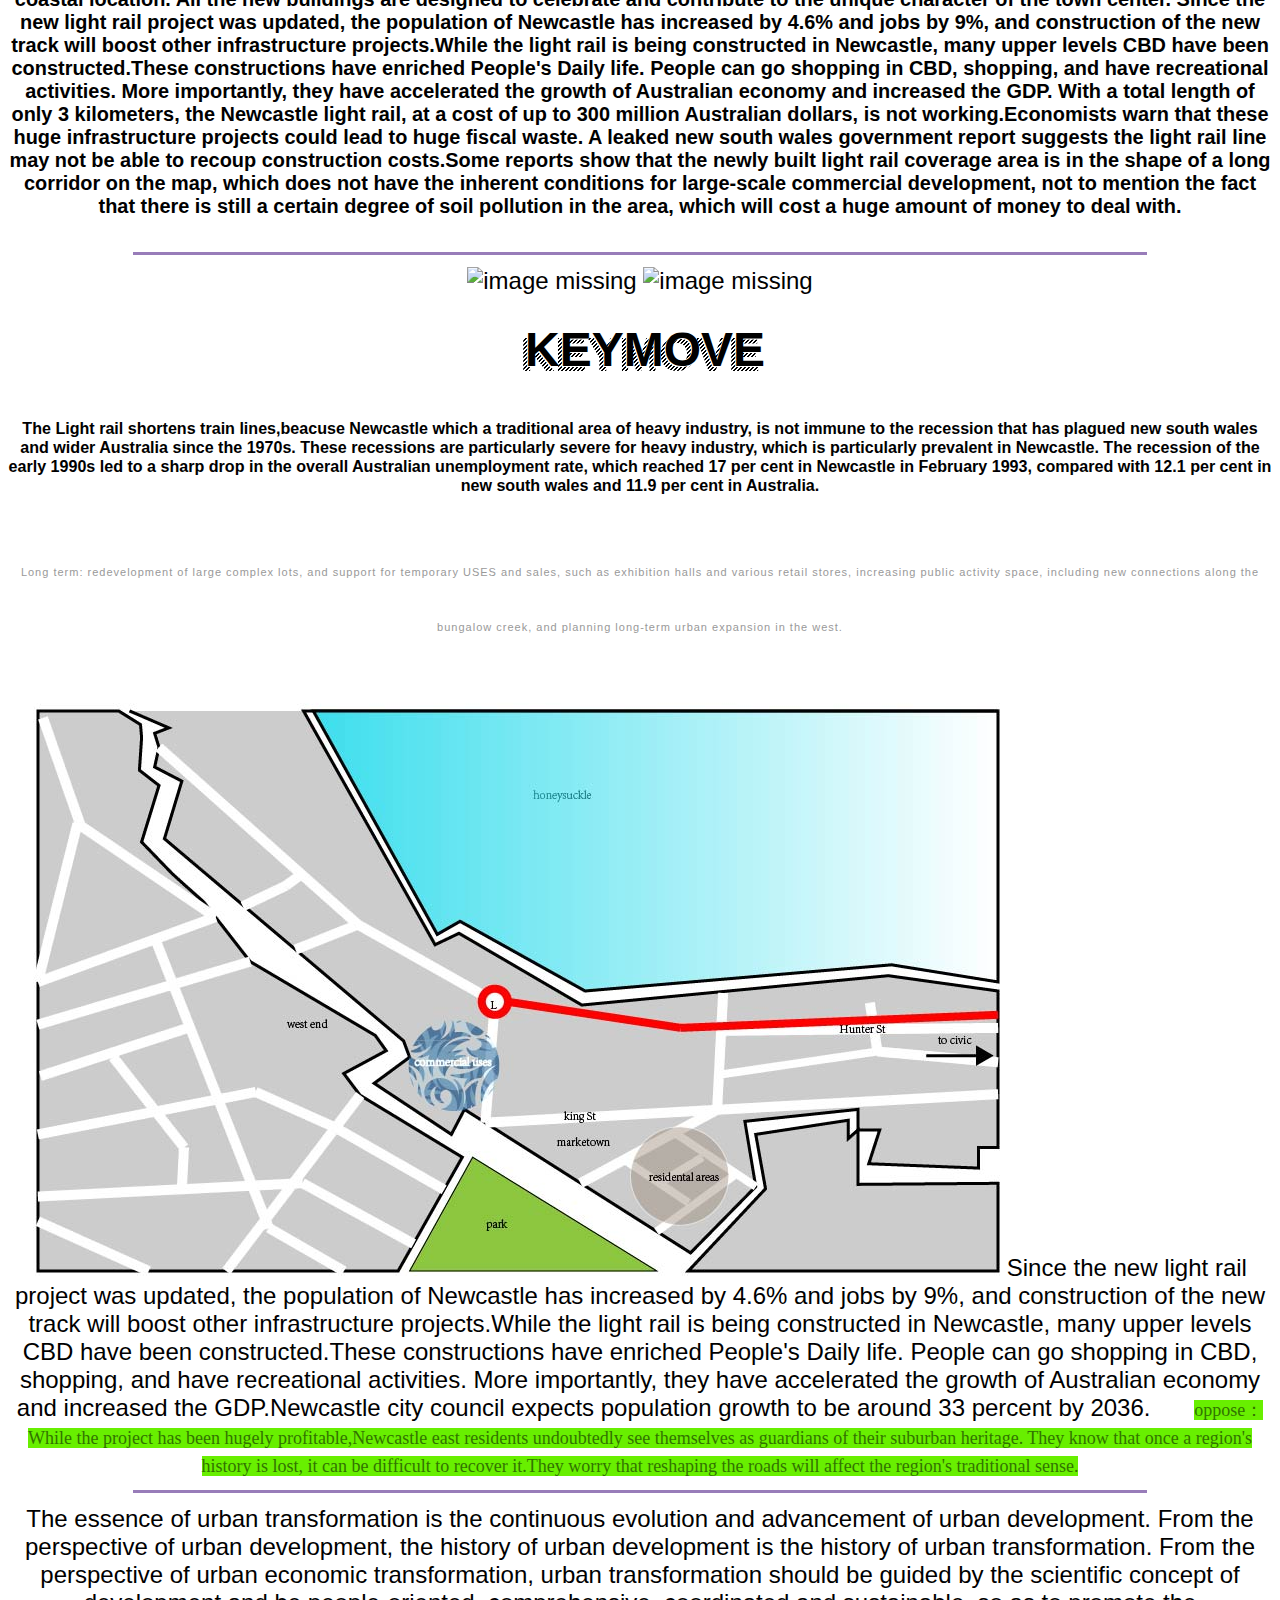
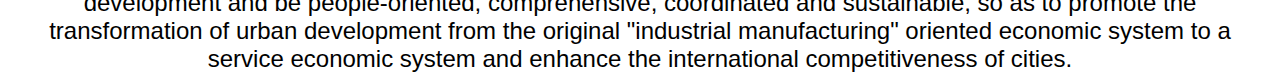
==== commit 8373a95d: "Update index.html" ====
--- a/index.html
+++ b/index.html
@@ -18,7 +18,7 @@
 
   <h1>Urban transformation </h1>
   <p>Sydney Newcastle East End</p>
-  <h2>Define ：Urban transformation refers to significant changes and turns in various fields and aspects, including transportation, education, in order to better develop the city in line with the society. From the original economic mode to a new economic mode that is more suitable and beneficial to the majority of the people</h2>
+  <h2>Define ：Urban transformation refers to significant changes and turns in various fields and aspects, including transportation, education, in order to better develop the city in line with the society. From the original economic mode to a new economic mode that is more suitable and beneficial to the majority of the people.New Castle west end was once an industrial powerhouse, but it has changed a lot in many aspects just mentioned, becoming a NEW south wales city with extremely rapid development.</h2>
     
   <image src="PIC/NEW3.png" alt="image missing" />
   <h3>Newcastle East End, once a port city which depend on steel and coal, is changing its mode.It brings together huge transportation investments, the revitalization of the city's waterfront, the revitalized central business district, universities and the new south wales state government's $6.5 billion investment to make it a new thriving city.
